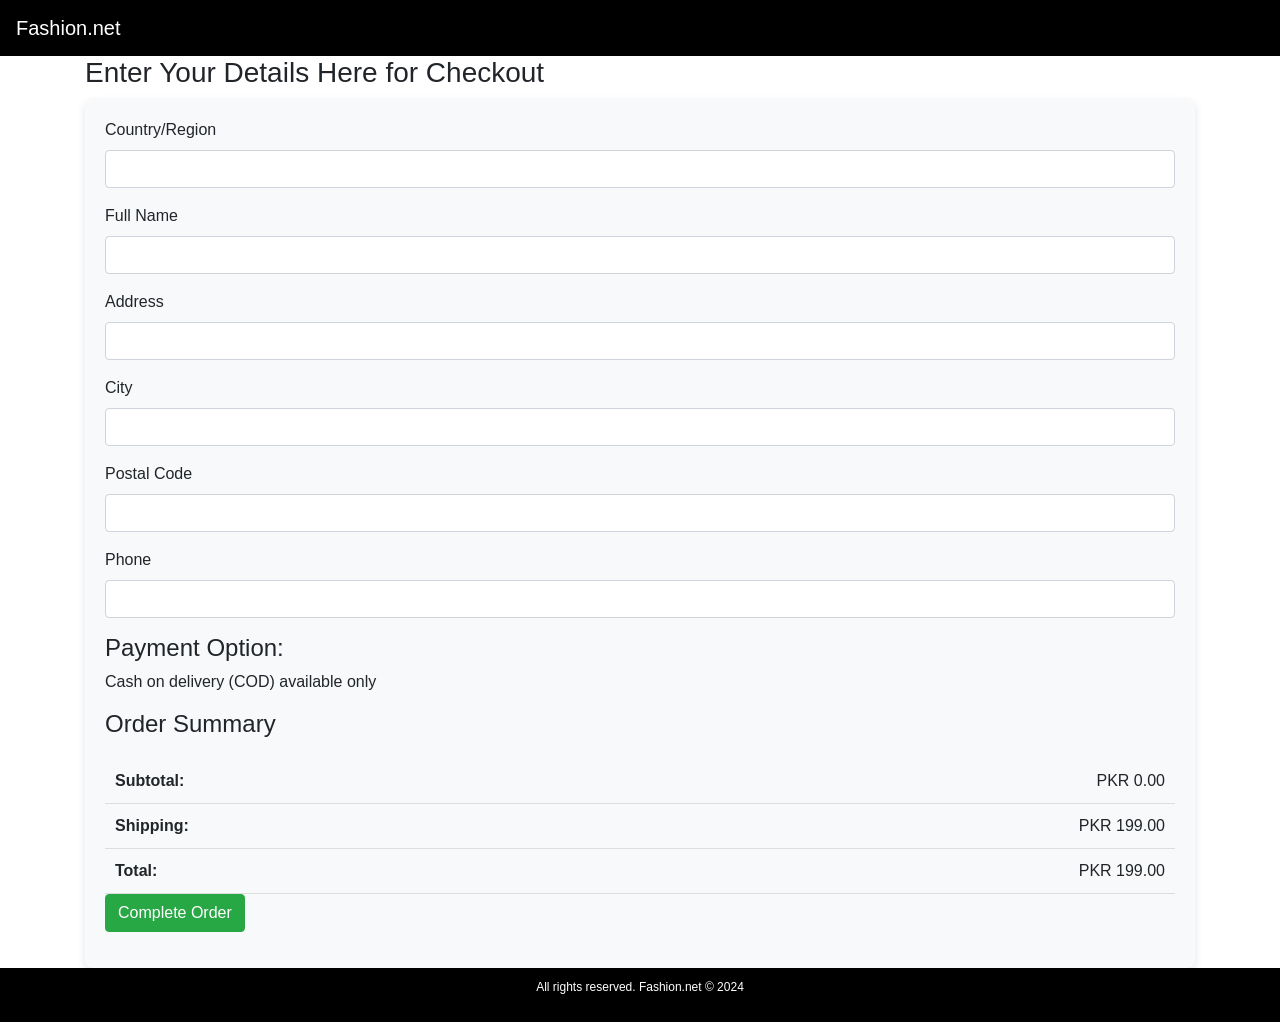
==== templates/checkout.html @ 62f888cc "initial commit" ====
<!DOCTYPE html>
<html lang="en">

<head>
    <meta charset="UTF-8">
    <meta name="viewport" content="width=device-width, initial-scale=1.0">
    <meta name="description" content="Discover top fashion products in various categories at Fashion.net. Shop the latest trends in women's fashion, men's fashion, and more.">
    <title>Fashion.net - Checkout</title>

    <!-- Bootstrap CSS -->
    <link rel="stylesheet" href="https://stackpath.bootstrapcdn.com/bootstrap/4.5.2/css/bootstrap.min.css">

    <!-- Custom CSS -->
    <link rel="stylesheet" href="{{ url_for('static', filename='styles.css') }}">

    <!-- jQuery (necessary for Bootstrap's JavaScript plugins) -->
    <script src="https://code.jquery.com/jquery-3.6.0.min.js"></script>

    <!-- Bootstrap JS -->
    <script src="https://stackpath.bootstrapcdn.com/bootstrap/4.5.2/js/bootstrap.bundle.min.js"></script>

    <style>
        /* Header and Footer styles */
        header {
            background-color: black;
            color: white;
        }

        footer {
            font-size: 12px;
            justify-content: center;
            background-color: black;
            color: white;
            padding: 10px 0;
        }

        .navbar-brand {
            font-size: 20px;
            text-align: center;
        }

        /* Product Grid */
        .product-item {
            margin-bottom: 15px;
        }

        /* Checkout Form */
        .checkout-form {
            padding: 20px;
            background-color: #f8f9fa;
            border-radius: 8px;
            box-shadow: 0 4px 8px rgba(0, 0, 0, 0.1);
        }

        .product-details {
            display: flex;
            justify-content: space-between;
            padding: 10px;
            border-bottom: 1px solid #ddd;
        }

        .product-details img {
            width: 50px;
            height: 50px;
            border-radius: 5px;
            margin-right: 10px;
        }

        .checkout-summary {
            margin-top: 20px;
        }
    </style>
</head>

<body>
    <!-- Header with Navbar -->
    <header>
        <nav class="navbar navbar-expand-lg navbar-dark">
            <a class="navbar-brand" href="#">Fashion.net</a>
        </nav>
    </header>

    <!-- Main Content -->
    <section id="checkout-section" class="container">
        <h3 class="checkout-heading">Enter Your Details Here for Checkout</h3>

        <!-- Checkout Form -->
        <form class="checkout-form">
            <div class="form-group">
                <label for="country-region">Country/Region</label>
                <input type="text" id="country-region" class="form-control" required>
            </div>
            <div class="form-group">
                <label for="full-name">Full Name</label>
                <input type="text" id="full-name" class="form-control" required>
            </div>
            <div class="form-group">
                <label for="address">Address</label>
                <input type="text" id="address" class="form-control" required>
            </div>
            <div class="form-group">
                <label for="city">City</label>
                <input type="text" id="city" class="form-control" required>
            </div>
            <div class="form-group">
                <label for="postal-code">Postal Code</label>
                <input type="text" id="postal-code" class="form-control" required>
            </div>
            <div class="form-group">
                <label for="phone">Phone</label>
                <input type="text" id="phone" class="form-control" required>
            </div>

            <!-- Payment Option -->
            <div>
                <h4>Payment Option:</h4>
                <p>Cash on delivery (COD) available only</p>
            </div>

            <!-- Order Summary -->
            <h4>Order Summary</h4>
            <div id="order-summary"></div>

            <!-- Subtotal, Shipping, Total -->
            <div class="checkout-summary">
                <div class="product-details">
                    <span><strong>Subtotal:</strong></span>
                    <span id="subtotal">PKR 0.00</span>
                </div>
                <div class="product-details">
                    <span><strong>Shipping:</strong></span>
                    <span id="shipping-cost">PKR 199.00</span>
                </div>
                <div class="product-details">
                    <span><strong>Total:</strong></span>
                    <span id="total-price">PKR 0.00</span>
                </div>
            </div>

            <!-- Complete Order Button -->
            <div class="form-group">
                <button type="button" id="complete-order-btn" class="btn btn-success" onclick="completeOrder()">Complete Order</button>
            </div>
        </form>
    </section>

    <!-- Footer -->
    <footer>
        <p class="text-center">All rights reserved. Fashion.net © 2024</p>
    </footer>

    <script>
        // Get cart data from localStorage
        function getCart() {
            return JSON.parse(localStorage.getItem('cart')) || [];
        }
    
        // Display order summary
        function displayOrderSummary() {
            const cart = getCart();
            const orderSummary = document.getElementById('order-summary');
            let subtotal = 0;
    
            orderSummary.innerHTML = '';
    
            cart.forEach(item => {
                const productDiv = document.createElement('div');
                productDiv.className = 'product-details';
                productDiv.innerHTML = `
                    <div>
                        <img src="${item.image}" alt="${item.name}">
                        ${item.name} - ${item.size}
                    </div>
                    <div>${item.price}</div>
                `;
                orderSummary.appendChild(productDiv);
                subtotal += parseFloat(item.price);
            });
    
            document.getElementById('subtotal').innerText = `PKR ${subtotal.toFixed(2)}`;
            const total = subtotal + 199; // Add shipping cost
            document.getElementById('total-price').innerText = `PKR ${total.toFixed(2)}`;
        }
    
        // Complete Order
function completeOrder() {
    // Alert the user and redirect to the login page
    alert('You must be logged in to place an order.');
    window.location.href = '/login'; // Redirect to the login.html
}

        // Initialize the page
        displayOrderSummary();
    </script>
    
</body>

</html>
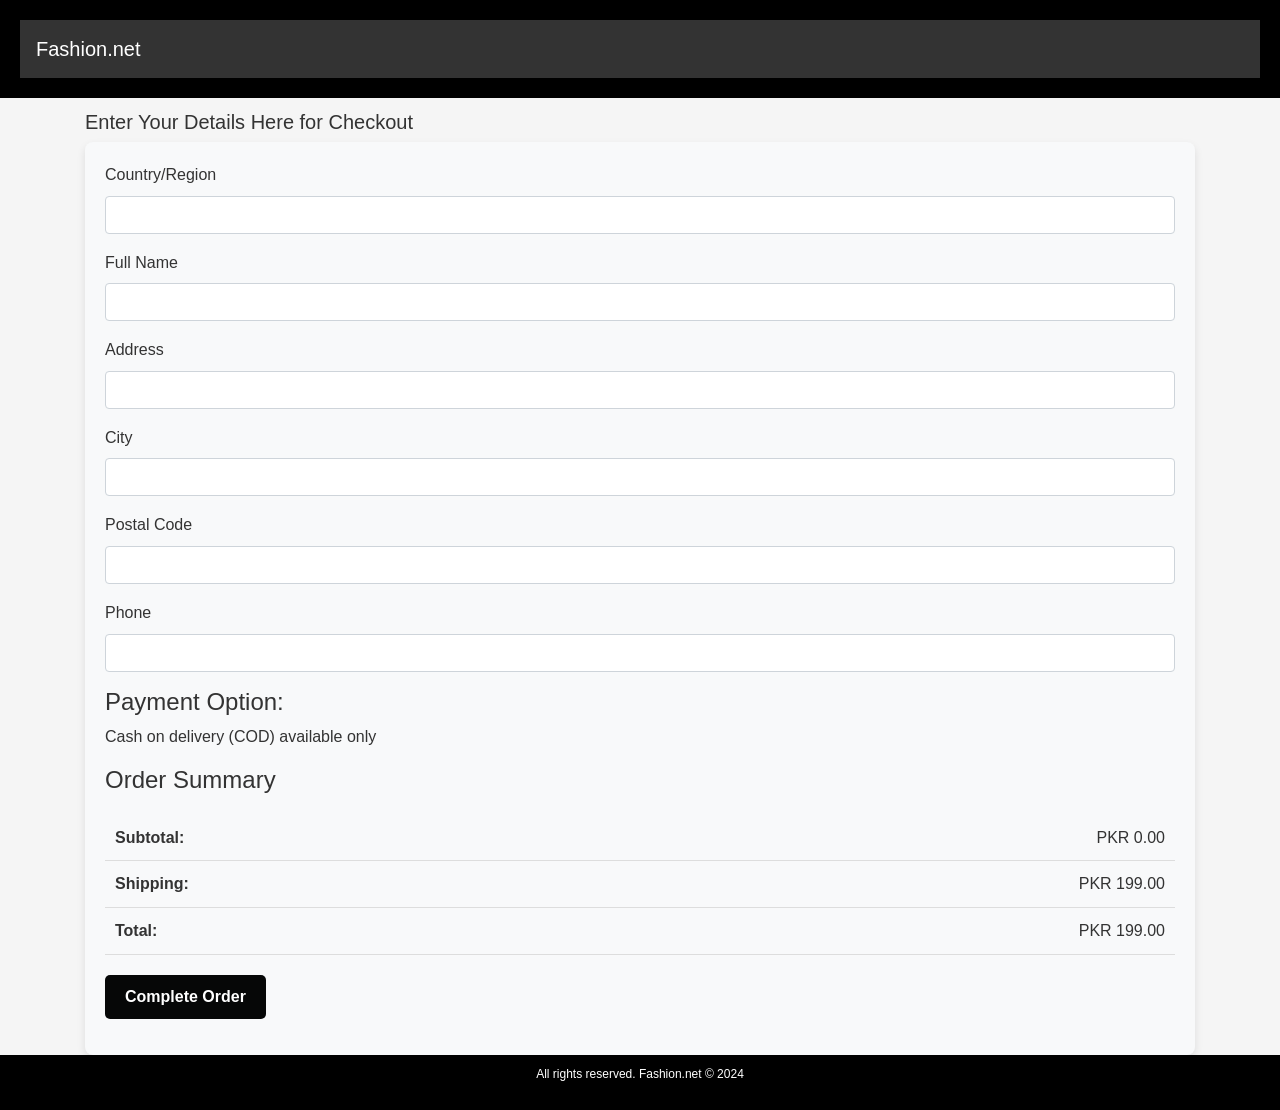
==== commit b8ebcfb7: "fix checkout css and product_id" ====
--- a/templates/checkout.html
+++ b/templates/checkout.html
@@ -11,7 +11,7 @@
     <link rel="stylesheet" href="https://stackpath.bootstrapcdn.com/bootstrap/4.5.2/css/bootstrap.min.css">
 
     <!-- Custom CSS -->
-    <link rel="stylesheet" href="{{ url_for('static', filename='styles.css') }}">
+    <link rel="stylesheet" href="/static/styles.css">
 
     <!-- jQuery (necessary for Bootstrap's JavaScript plugins) -->
     <script src="https://code.jquery.com/jquery-3.6.0.min.js"></script>
@@ -150,48 +150,93 @@
     </footer>
 
     <script>
-        // Get cart data from localStorage
-        function getCart() {
-            return JSON.parse(localStorage.getItem('cart')) || [];
-        }
-    
-        // Display order summary
-        function displayOrderSummary() {
-            const cart = getCart();
-            const orderSummary = document.getElementById('order-summary');
-            let subtotal = 0;
-    
-            orderSummary.innerHTML = '';
-    
-            cart.forEach(item => {
-                const productDiv = document.createElement('div');
-                productDiv.className = 'product-details';
-                productDiv.innerHTML = `
-                    <div>
-                        <img src="${item.image}" alt="${item.name}">
-                        ${item.name} - ${item.size}
-                    </div>
-                    <div>${item.price}</div>
-                `;
-                orderSummary.appendChild(productDiv);
-                subtotal += parseFloat(item.price);
+    // Get cart data from localStorage
+    function getCart() {
+        return JSON.parse(localStorage.getItem('cart')) || [];
+    }
+
+    // Display order summary with images
+    function displayOrderSummary() {
+        const cart = getCart();
+        const orderSummary = document.getElementById('order-summary');
+        let subtotal = 0;
+
+        orderSummary.innerHTML = '';
+
+        cart.forEach(item => {
+            const productDiv = document.createElement('div');
+            productDiv.className = 'product-details';
+            
+            // Image, Name, aur Quantity show karein
+            productDiv.innerHTML = `
+                <div style="display: flex; align-items: center;">
+                    <img src="${item.image}" alt="${item.name}" style="width: 50px; height: 50px; object-fit: cover; border-radius: 5px; margin-right: 10px;">
+                    <span>${item.name} (x${item.quantity || 1})</span>
+                </div>
+                <div>PKR ${(parseFloat(item.price) * (item.quantity || 1)).toFixed(2)}</div>
+            `;
+            orderSummary.appendChild(productDiv);
+            
+            // Subtotal update karein
+            subtotal += parseFloat(item.price) * (item.quantity || 1);
+        });
+
+        document.getElementById('subtotal').innerText = `PKR ${subtotal.toFixed(2)}`;
+        const total = subtotal + 199; // Add shipping cost
+        document.getElementById('total-price').innerText = `PKR ${total.toFixed(2)}`;
+    }
+
+    // Complete Order via Azure API
+    async function completeOrder() {
+        const isLoggedIn = localStorage.getItem('isLoggedIn');
+        const customerId = localStorage.getItem('customer_id');
+
+        if (!isLoggedIn || !customerId) {
+            alert('You must be logged in to place an order.');
+            window.location.href = 'login.html';
+            return;
+        }
+
+        const cart = getCart();
+        if (cart.length === 0) {
+            alert('Your cart is empty.');
+            return;
+        }
+
+        const orderPayload = {
+            customer_id: parseInt(customerId),
+            cart: cart.map(item => ({
+    product_id: parseInt(item.product_id),  // ← item.id se item.product_id
+    quantity: parseInt(item.quantity) || 1,
+    price: parseFloat(item.price) || 0
+}))
+        };
+
+        try {
+            const response = await fetch('https://fashion-order-service-gxgugehgfshngyc9.southeastasia-01.azurewebsites.net/api/orders', {
+                method: 'POST',
+                headers: { 'Content-Type': 'application/json' },
+                body: JSON.stringify(orderPayload)
             });
-    
-            document.getElementById('subtotal').innerText = `PKR ${subtotal.toFixed(2)}`;
-            const total = subtotal + 199; // Add shipping cost
-            document.getElementById('total-price').innerText = `PKR ${total.toFixed(2)}`;
-        }
-    
-        // Complete Order
-function completeOrder() {
-    // Alert the user and redirect to the login page
-    alert('You must be logged in to place an order.');
-    window.location.href = '/login'; // Redirect to the login.html
-}
-
-        // Initialize the page
-        displayOrderSummary();
-    </script>
+
+            const result = await response.json();
+
+            if (response.ok && result.success) {
+                alert('Order placed successfully! ' + result.message);
+                localStorage.removeItem('cart'); // Clear cart
+                window.location.href = 'index.html'; // Redirect
+            } else {
+                alert(`Order Failed: ${result.error}`);
+            }
+        } catch (error) {
+            console.error("Order Error:", error);
+            alert('An error occurred while placing your order. Check console.');
+        }
+    }
+
+    // Initialize the page
+    displayOrderSummary();
+</script>
     
 </body>
 
--- a/static/styles.css
+++ b/static/styles.css
@@ -0,0 +1,359 @@
+/* Basic Reset */
+* {
+    margin: 0;
+    padding: 0;
+    box-sizing: border-box;
+}
+
+/* CSS Variables for colors */
+:root {
+    --primary-color: #ff6347;
+    --secondary-color: #333;
+    --text-color: #fff;
+    --background-color: #f5f5f5;
+}
+
+/* Basic styling for the entire site */
+body {
+    font-family: 'Arial', sans-serif;
+    background-color: var(--background-color);
+    color: var(--secondary-color);
+    line-height: 1.6;
+}
+
+/* Navigation Bar */
+header {
+    background-color: var(--secondary-color);
+    color: var(--text-color);
+    padding: 20px;
+    text-align: center;
+}
+
+/* Navbar Styling */
+nav {
+    display: flex;
+    justify-content: space-between; /* Ensures space between logo and nav links */
+    align-items: center; /* Vertically aligns logo and links */
+    padding: 10px 20px; /* Adds some padding around the navbar */
+    background-color: #333; /* Dark background color for navbar */
+}
+
+.logo a {
+    color: white; /* Logo text color */
+    font-size: 24px;
+    text-decoration: none;
+}
+
+.nav-links {
+    display: flex; /* Display links horizontally */
+    list-style: none; /* Removes bullet points */
+    margin: 0;
+    padding: 0;
+}
+
+.nav-links li {
+    margin: 0 15px; /* Adds space between each link */
+}
+
+.nav-links a {
+    color: white; /* Link text color */
+    text-decoration: none; /* Removes underline */
+    font-size: 16px;
+    padding: 10px;
+    display: block; /* Makes the entire area clickable */
+}
+
+.nav-links a:hover {
+    background-color: #4CAF50; /* Highlight on hover */
+    border-radius: 5px; /* Optional: adds rounded corners on hover */
+}
+
+/* For smaller screen sizes (mobile devices) */
+@media (max-width: 768px) {
+    .nav-links {
+        flex-direction: column; /* Stack the links vertically */
+        align-items: center; /* Centers the links */
+    }
+
+    .nav-links li {
+        margin-bottom: 10px; /* Adds space between each vertical link */
+    }
+}
+
+
+/* Hero Section */
+.hero {
+    background-image: url('https://res.cloudinary.com/fortyfournorth/image/upload/v1710256288/The%20Look%20Company%20%28Staging%29/j2zi31lqofw1abqfrjux.jpg');
+    background-size: cover;
+    background-position: center;
+    height: 400px;
+    color: var(--text-color);
+    display: flex;
+    justify-content: center;
+    align-items: center;
+    text-align: center;
+}
+
+.hero-content {
+    padding: 20px;
+    backdrop-filter: blur(5px);
+    background-color: rgba(0, 0, 0, 0.5);
+}
+
+.cta {
+    background-color: var(--primary-color);
+    color: var(--text-color);
+    padding: 0.75rem 2rem;
+    text-decoration: none;
+    border-radius: 5px;
+}
+
+/* Filter Section */
+#filters {
+    padding: 2rem 1rem;
+    text-align: center;
+    background-color: #eee;
+}
+
+.filter-options {
+    display: flex;
+    justify-content: center;
+    gap: 1rem;
+}
+
+.filter-btn {
+    padding: 0.75rem 1.5rem;
+    background-color: var(--primary-color);
+    color: var(--text-color);
+    border: none;
+    border-radius: 5px;
+    cursor: pointer;
+}
+
+.filter-btn:hover {
+    background-color: #e5533d;
+}
+
+/* Collections Section */
+#collections,
+#brands,
+#categories,
+#products {
+    padding: 40px 20px;
+    text-align: center;
+}
+
+.collection-grid,
+.brand-grid,
+.category-grid,
+.product-grid {
+    display: grid;
+    grid-template-columns: repeat(auto-fill, minmax(250px, 1fr));
+    gap: 20px;
+    margin-top: 20px;
+}
+
+.collection-item,
+.brand-grid a,
+.category-grid a {
+    background-color: white;
+    padding: 1rem;
+    border-radius: 5px;
+    box-shadow: 0 0 10px rgba(0, 0, 0, 0.1);
+}
+
+.collection-item img,
+.brand-grid img,
+.product-item img {
+    width: 100%;
+    height: 200px;
+    object-fit: cover;
+    border-bottom: 1px solid #ddd;
+}
+
+.collection-item h3,
+h3 {
+    margin-top: 0.75rem;
+    font-size: 1.25rem;
+}
+
+/* Blog Section */
+#blog {
+    background-color: #f9f9f9;
+    padding: 3rem 1rem;
+}
+
+.blog-grid {
+    display: grid;
+    grid-template-columns: repeat(auto-fit, minmax(300px, 1fr));
+    gap: 1.5rem;
+}
+
+.blog-post {
+    background-color: white;
+    padding: 1.5rem;
+    border-radius: 5px;
+    box-shadow: 0 0 10px rgba(0, 0, 0, 0.1);
+}
+
+.blog-post h3 {
+    margin-bottom: 1rem;
+    font-size: 1.5rem;
+}
+
+.read-more {
+    color: var(--primary-color);
+    text-decoration: none;
+    font-weight: bold;
+}
+
+/* Additional CSS for styling the blog section */
+#blog {
+    padding: 40px 0;
+}
+
+.blog-grid {
+    display: flex;
+    flex-wrap: wrap;
+    justify-content: space-between;
+}
+
+.blog-post {
+    background-color: #f9f9f9;
+    border-radius: 5px;
+    margin-bottom: 20px;
+    width: calc(33% - 20px);
+    /* Adjusting width to fit three items per row */
+    padding: 15px;
+    text-align: center;
+}
+
+.blog-post img {
+    max-width: 100%;
+    /* Ensure image is responsive */
+    height: 200px;
+    /* Fixed height for uniformity */
+    object-fit: cover;
+    /* Maintain aspect ratio */
+    border-radius: 5px;
+}
+
+.post-meta {
+    font-size: 0.9em;
+    color: #666;
+}
+
+@media (max-width: 768px) {
+    .blog-post {
+        width: calc(50% - 20px);
+        /* Two items per row on medium screens */
+    }
+}
+
+@media (max-width: 576px) {
+    .blog-post {
+        width: 100%;
+        /* Full width on small screens */
+    }
+}
+
+.brand-grid {
+    display: flex;
+    justify-content: space-around;
+    flex-wrap: wrap;
+}
+
+.brand-item {
+    text-align: center;
+    margin: 20px;
+}
+
+.brand-item button {
+    background: none;
+    border: none;
+    cursor: pointer;
+    padding: 0;
+}
+
+.brand-item img {
+    width: 150px;
+    height: 150px;
+    object-fit: cover;
+    border-radius: 10px;
+    transition: transform 0.3s;
+}
+
+.brand-item img:hover {
+    transform: scale(1.1);
+}
+
+.category-grid {
+    display: none;
+    /* Initially hidden */
+    margin-top: 30px;
+}
+
+.category-grid a {
+    display: block;
+    text-align: center;
+    margin: 10px;
+    padding: 10px;
+    background-color: #f4f4f4;
+    text-decoration: none;
+    border-radius: 5px;
+    transition: background-color 0.3s;
+}
+
+.category-grid a:hover {
+    background-color: #ccc;
+}
+
+/* Additional spacing for the button */
+.btn {
+    display: inline-block;
+    padding: 10px 20px; /* Padding for the button */
+    font-size: 16px; /* Font size */
+    font-weight: bold; /* Make the text bold */
+    color: #fff; /* Text color */
+    background-color: #060707; /* Bootstrap primary color */
+    border: none; /* Remove border */
+    border-radius: 5px; /* Rounded corners */
+    text-decoration: none; /* Remove underline from link */
+    transition: background-color 0.3s, transform 0.2s; /* Transition for hover effects */
+    margin-top: 20px; /* Add margin on top for spacing */
+}
+
+.btn:hover {
+    background-color: #525f6c; /* Darker shade on hover */
+    transform: scale(1.05); /* Slightly increase size on hover */
+}
+
+/* Footer */
+footer {
+    background-color: var(--secondary-color);
+    color: var(--text-color);
+    text-align: center;
+    padding: 10px;
+    position: relative;
+    width: 100%;
+}
+
+/* Responsive design */
+@media (max-width: 768px) {
+    nav ul {
+        flex-direction: column;
+        text-align: right;
+    }
+
+    .brand-grid,
+    .category-grid,
+    .product-grid,
+    .collection-grid {
+        grid-template-columns: 1fr;
+    }
+
+    header h1 {
+        font-size: 1.5em;
+    }
+    
+}
